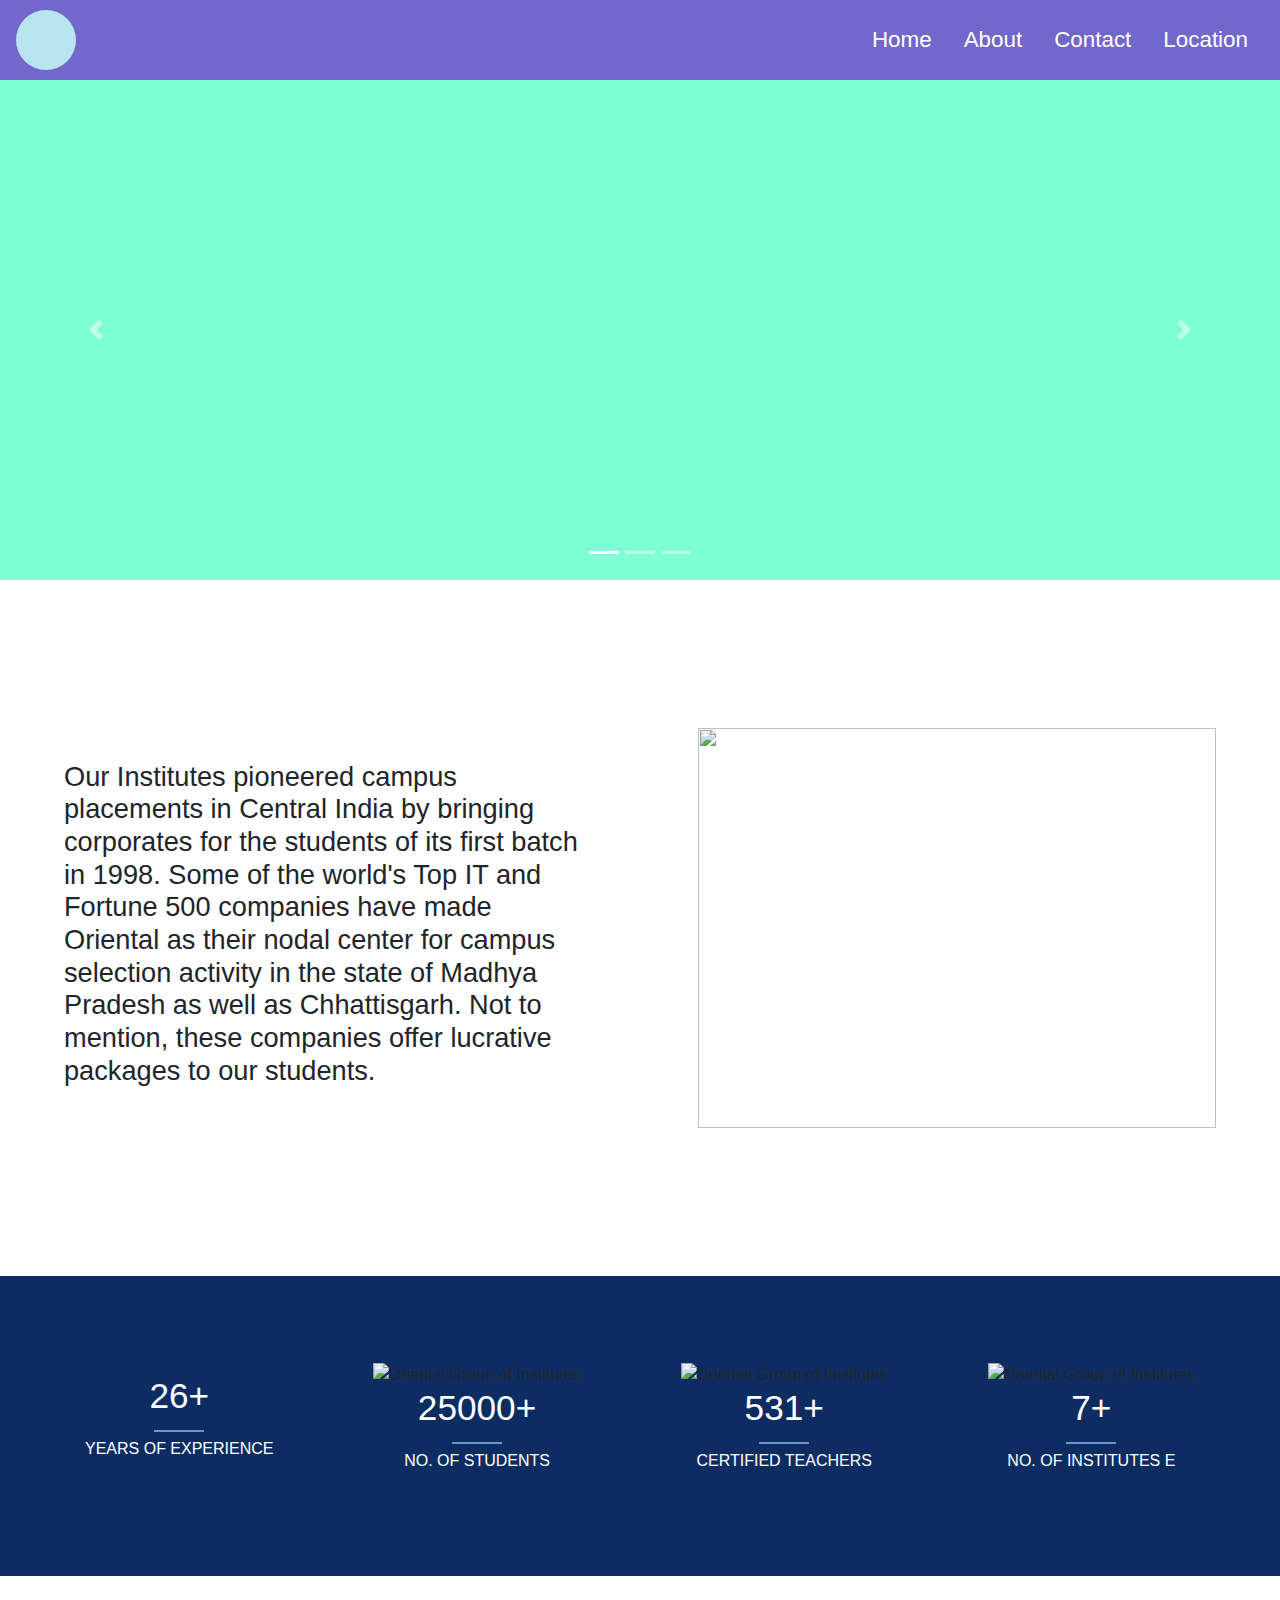
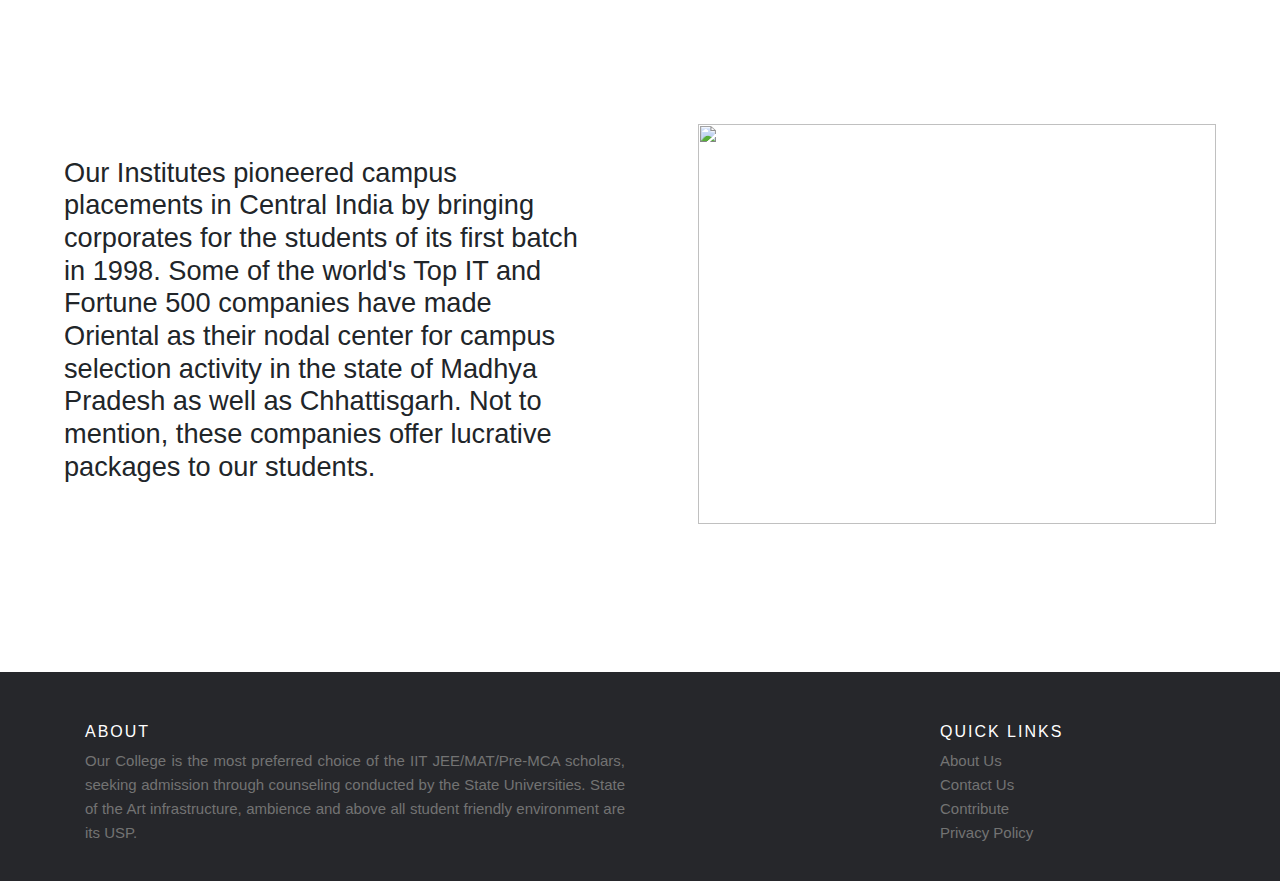
==== index.html @ 36cfe5d4 "Add files via upload" ====
<!DOCTYPE html>
<html lang="en">
  <head>
    <meta charset="UTF-8" />
    <meta http-equiv="X-UA-Compatible" content="IE=edge" />
    <meta name="viewport" content="width=device-width, initial-scale=1.0" />
    <title>Welcome</title>
    <link
      rel="stylesheet"
      href="https://maxcdn.bootstrapcdn.com/bootstrap/4.0.0/css/bootstrap.min.css"
      integrity="sha384-Gn5384xqQ1aoWXA+058RXPxPg6fy4IWvTNh0E263XmFcJlSAwiGgFAW/dAiS6JXm"
      crossorigin="anonymous"
    />
    <link rel="stylesheet" href="style.css" />
  </head>

  <body>
    <nav class="">
      <div class="logo"></div>
      <div class="nav--list">
        <a class="nav--item" href="*">Home</a>
        <a class="nav--item" href="http://">About</a>
        <a class="nav--item" href="http://">Contact</a>
        <a class="nav--item" href="http://">Location</a>
      </div>
    </nav>

    <main>
      <section>
        <div
          id="carouselExampleIndicators"
          class="carousel slide"
          data-ride="carousel"
        >
          <ol class="carousel-indicators">
            <li
              data-target="#carouselExampleIndicators"
              data-slide-to="0"
              class="active"
            ></li>
            <li data-target="#carouselExampleIndicators" data-slide-to="1"></li>
            <li data-target="#carouselExampleIndicators" data-slide-to="2"></li>
          </ol>
          <div class="carousel-inner">
            <div class="carousel-item active">
              <!-- <img class="d-block w-100" src="..." alt="First slide" /> -->
              <div class="dummy--img"></div>
            </div>
            <div class="carousel-item">
              <!-- <img class="d-block w-100" src="..." alt="Second slide" /> -->
              <div class="dummy--img"></div>
            </div>
            <div class="carousel-item">
              <!-- <img class="d-block w-100" src="..." alt="Third slide" /> -->
              <div class="dummy--img"></div>
            </div>
          </div>
          <a
            class="carousel-control-prev"
            href="#carouselExampleIndicators"
            role="button"
            data-slide="prev"
          >
            <span class="carousel-control-prev-icon" aria-hidden="true"></span>
            <span class="sr-only">Previous</span>
          </a>
          <a
            class="carousel-control-next"
            href="#carouselExampleIndicators"
            role="button"
            data-slide="next"
          >
            <span class="carousel-control-next-icon" aria-hidden="true"></span>
            <span class="sr-only">Next</span>
          </a>
        </div>
      </section>

      <section class="">
        <div class="article--section">
          <div class="article--section--data">
            <h4 class="article--section--text">
              Our Institutes pioneered campus placements in Central India by
              bringing corporates for the students of its first batch in 1998.
              Some of the world's Top IT and Fortune 500 companies have made
              Oriental as their nodal center for campus selection activity in
              the state of Madhya Pradesh as well as Chhattisgarh. Not to
              mention, these companies offer lucrative packages to our students.
            </h4>
          </div>
          <div class="article--section--img">
            <img src="./article__img.svg" alt="" srcset="" />
          </div>
        </div>
      </section>

      <section class="bg--lightgray">
        <div class="card--section">
          <div class="container">
            <div class="container--card">
              <img src="https://www.oistbpl.com/images/oist-s5.png" alt="" />
              <h4 class="card--heading">26+</h4>
              <div class="card--line"></div>
              <p class="card--p">YEARS OF EXPERIENCE</p>
            </div>
            <div class="container--card">
              <img
                src="https://www.oistbpl.com/images/oist-s2.png"
                alt="Oriental Group of Institutes"
              />
              <h4 class="card--heading">25000+</h4>
              <div class="card--line"></div>
              <p class="card--p">NO. OF STUDENTS</p>
            </div>
            <div class="container--card">
              <img
                src="https://www.oistbpl.com/images/oist-s3.png"
                alt="Oriental Group of Institutes"
              />
              <h4 class="card--heading">531+</h4>
              <div class="card--line"></div>
              <p class="card--p">CERTIFIED TEACHERS</p>
            </div>
            <div class="container--card">
              <img
                src="https://www.oistbpl.com/images/oist-s1.png"
                alt="Oriental Group of Institutes"
              />
              <h4 class="card--heading">7+</h4>
              <div class="card--line"></div>
              <p class="card--p">NO. OF INSTITUTES E</p>
            </div>
          </div>
        </div>
      </section>
      <section class="">
        <div class="article--section">
          <div class="article--section--data">
            <h4 class="article--section--text">
              Our Institutes pioneered campus placements in Central India by
              bringing corporates for the students of its first batch in 1998.
              Some of the world's Top IT and Fortune 500 companies have made
              Oriental as their nodal center for campus selection activity in
              the state of Madhya Pradesh as well as Chhattisgarh. Not to
              mention, these companies offer lucrative packages to our students.
            </h4>
          </div>
          <div class="article--section--img">
            <img src="./edu__img.svg" alt="" srcset="" />
          </div>
        </div>
      </section>
    </main>

    <!-- Site footer -->
    <footer class="site-footer">
      <div class="container">
        <div class="row">
          <div class="col-sm-12 col-md-6">
            <h6>About</h6>
            <p class="text-justify">
              Our College is the most preferred choice of the IIT
              JEE/MAT/Pre-MCA scholars, seeking admission through counseling
              conducted by the State Universities. State of the Art
              infrastructure, ambience and above all student friendly
              environment are its USP.
            </p>
          </div>

          <div class="col-xs-6 col-md-3"></div>

          <div class="col-xs-6 col-md-3">
            <h6>Quick Links</h6>
            <ul class="footer-links">
              <li><a>About Us</a></li>
              <li><a>Contact Us</a></li>
              <li>
                <a>Contribute</a>
              </li>
              <li>
                <a>Privacy Policy</a>
              </li>
            </ul>
          </div>
        </div>
        <hr />
      </div>
      <div class="container">
        <div class="row"></div>
      </div>
    </footer>

    <script
      src="https://code.jquery.com/jquery-3.2.1.slim.min.js"
      integrity="sha384-KJ3o2DKtIkvYIK3UENzmM7KCkRr/rE9/Qpg6aAZGJwFDMVNA/GpGFF93hXpG5KkN"
      crossorigin="anonymous"
    ></script>
    <script
      src="https://cdnjs.cloudflare.com/ajax/libs/popper.js/1.12.9/umd/popper.min.js"
      integrity="sha384-ApNbgh9B+Y1QKtv3Rn7W3mgPxhU9K/ScQsAP7hUibX39j7fakFPskvXusvfa0b4Q"
      crossorigin="anonymous"
    ></script>
    <script
      src="https://maxcdn.bootstrapcdn.com/bootstrap/4.0.0/js/bootstrap.min.js"
      integrity="sha384-JZR6Spejh4U02d8jOt6vLEHfe/JQGiRRSQQxSfFWpi1MquVdAyjUar5+76PVCmYl"
      crossorigin="anonymous"
    ></script>
  </body>
</html>
---- style.css ----
* {
  box-sizing: border-box;
  margin: 0;
  padding: 0;
}

a {
  text-decoration: none;
}

nav {
  width: 100%;
  height: 80px;
  background: #7267cb;
  display: flex;
  justify-content: space-between;
  align-items: center;
  padding: 0 1rem;
}

.logo {
  width: 60px;
  height: 60px;
  border-radius: 50%;
  background: #b8e4f0;
}

.nav--list {
  display: flex;
  justify-content: space-between;
  align-items: center;
}

.nav--item {
  color: #fff;
  font-size: 1.4rem;
  margin: 0 1rem;
}

.dummy--img {
  width: 100%;
  height: 500px;
  background-color: aquamarine;
}

.article--section {
  width: 90%;
  height: auto;
  display: flex;
  margin: 3rem auto;
  justify-content: space-between;
  align-items: center;
}

.article--section--data {
  width: 45%;
  height: 600px;
  display: flex;
  justify-content: center;
  align-items: center;
}

.article--section--img {
  width: 45%;
  height: 400px;
}

.article--section--img > img {
  width: 100%;
  height: 400px;
}

.article--section--text {
  font-size: 1.7rem;
}

.card--section {
  width: 90%;
  height: 300px;
  display: flex;
  margin: 3rem auto;
  justify-content: space-between;
  align-items: center;
  background: #0d2d62;
  padding: 50px 0;
}

.bg--lightgray {
  background: #0d2d62;
}

.container {
  display: flex;
  justify-content: space-between;
  align-items: center;
}

.container--card {
  display: flex;
  justify-content: center;
  align-self: center;
  flex-direction: column;
}

.card--heading {
  font-size: 2.2rem;
  color: #fff;
  text-align: center;
}

.card--line {
  width: 50px;
  padding: 1px;
  margin: 5px auto;
  background: #6c95c7;
  border: none;
  display: block;
  webkit-transition: all 0.3s ease;
  transition: all 0.3s ease;
}

.card--p {
  font-size: 1rem;
  color: #fff;
  text-align: center;
}

.site-footer {
  background-color: #26272b;
  padding: 45px 0 20px;
  font-size: 15px;
  line-height: 24px;
  color: #737373;
}
.site-footer hr {
  border-top-color: #bbb;
  opacity: 0.5;
}
.site-footer hr.small {
  margin: 20px 0;
}
.site-footer h6 {
  color: #fff;
  font-size: 16px;
  text-transform: uppercase;
  margin-top: 5px;
  letter-spacing: 2px;
}
.site-footer a {
  color: #737373;
}
.site-footer a:hover {
  color: #3366cc;
  text-decoration: none;
}
.footer-links {
  padding-left: 0;
  list-style: none;
}
.footer-links li {
  display: block;
}
.footer-links a {
  color: #737373;
}
.footer-links a:active,
.footer-links a:focus,
.footer-links a:hover {
  color: #3366cc;
  text-decoration: none;
}
.footer-links.inline li {
  display: inline-block;
}
.site-footer .social-icons {
  text-align: right;
}
.site-footer .social-icons a {
  width: 40px;
  height: 40px;
  line-height: 40px;
  margin-left: 6px;
  margin-right: 0;
  border-radius: 100%;
  background-color: #33353d;
}
.copyright-text {
  margin: 0;
}
@media (max-width: 991px) {
  .site-footer [class^="col-"] {
    margin-bottom: 30px;
  }

  .nav--item {
    display: none;
  }
  .article--section {
    flex-direction: column;
  }
  .article--section--data {
    width: 100%;
  }

  .article--section--img {
    width: 80%;
  }

  .card--section {
    height: auto;
  }
  .container {
    flex-direction: column;
  }
}
@media (max-width: 767px) {
  .site-footer {
    padding-bottom: 0;
  }
  .site-footer .copyright-text,
  .site-footer .social-icons {
    text-align: center;
  }
}
.social-icons {
  padding-left: 0;
  margin-bottom: 0;
  list-style: none;
}
.social-icons li {
  display: inline-block;
  margin-bottom: 4px;
}
.social-icons li.title {
  margin-right: 15px;
  text-transform: uppercase;
  color: #96a2b2;
  font-weight: 700;
  font-size: 13px;
}
.social-icons a {
  background-color: #eceeef;
  color: #818a91;
  font-size: 16px;
  display: inline-block;
  line-height: 44px;
  width: 44px;
  height: 44px;
  text-align: center;
  margin-right: 8px;
  border-radius: 100%;
  -webkit-transition: all 0.2s linear;
  -o-transition: all 0.2s linear;
  transition: all 0.2s linear;
}
.social-icons a:active,
.social-icons a:focus,
.social-icons a:hover {
  color: #fff;
  background-color: #29aafe;
}
.social-icons.size-sm a {
  line-height: 34px;
  height: 34px;
  width: 34px;
  font-size: 14px;
}
.social-icons a.facebook:hover {
  background-color: #3b5998;
}
.social-icons a.twitter:hover {
  background-color: #00aced;
}
.social-icons a.linkedin:hover {
  background-color: #007bb6;
}
.social-icons a.dribbble:hover {
  background-color: #ea4c89;
}
@media (max-width: 767px) {
  .social-icons li.title {
    display: block;
    margin-right: 0;
    font-weight: 600;
  }
}
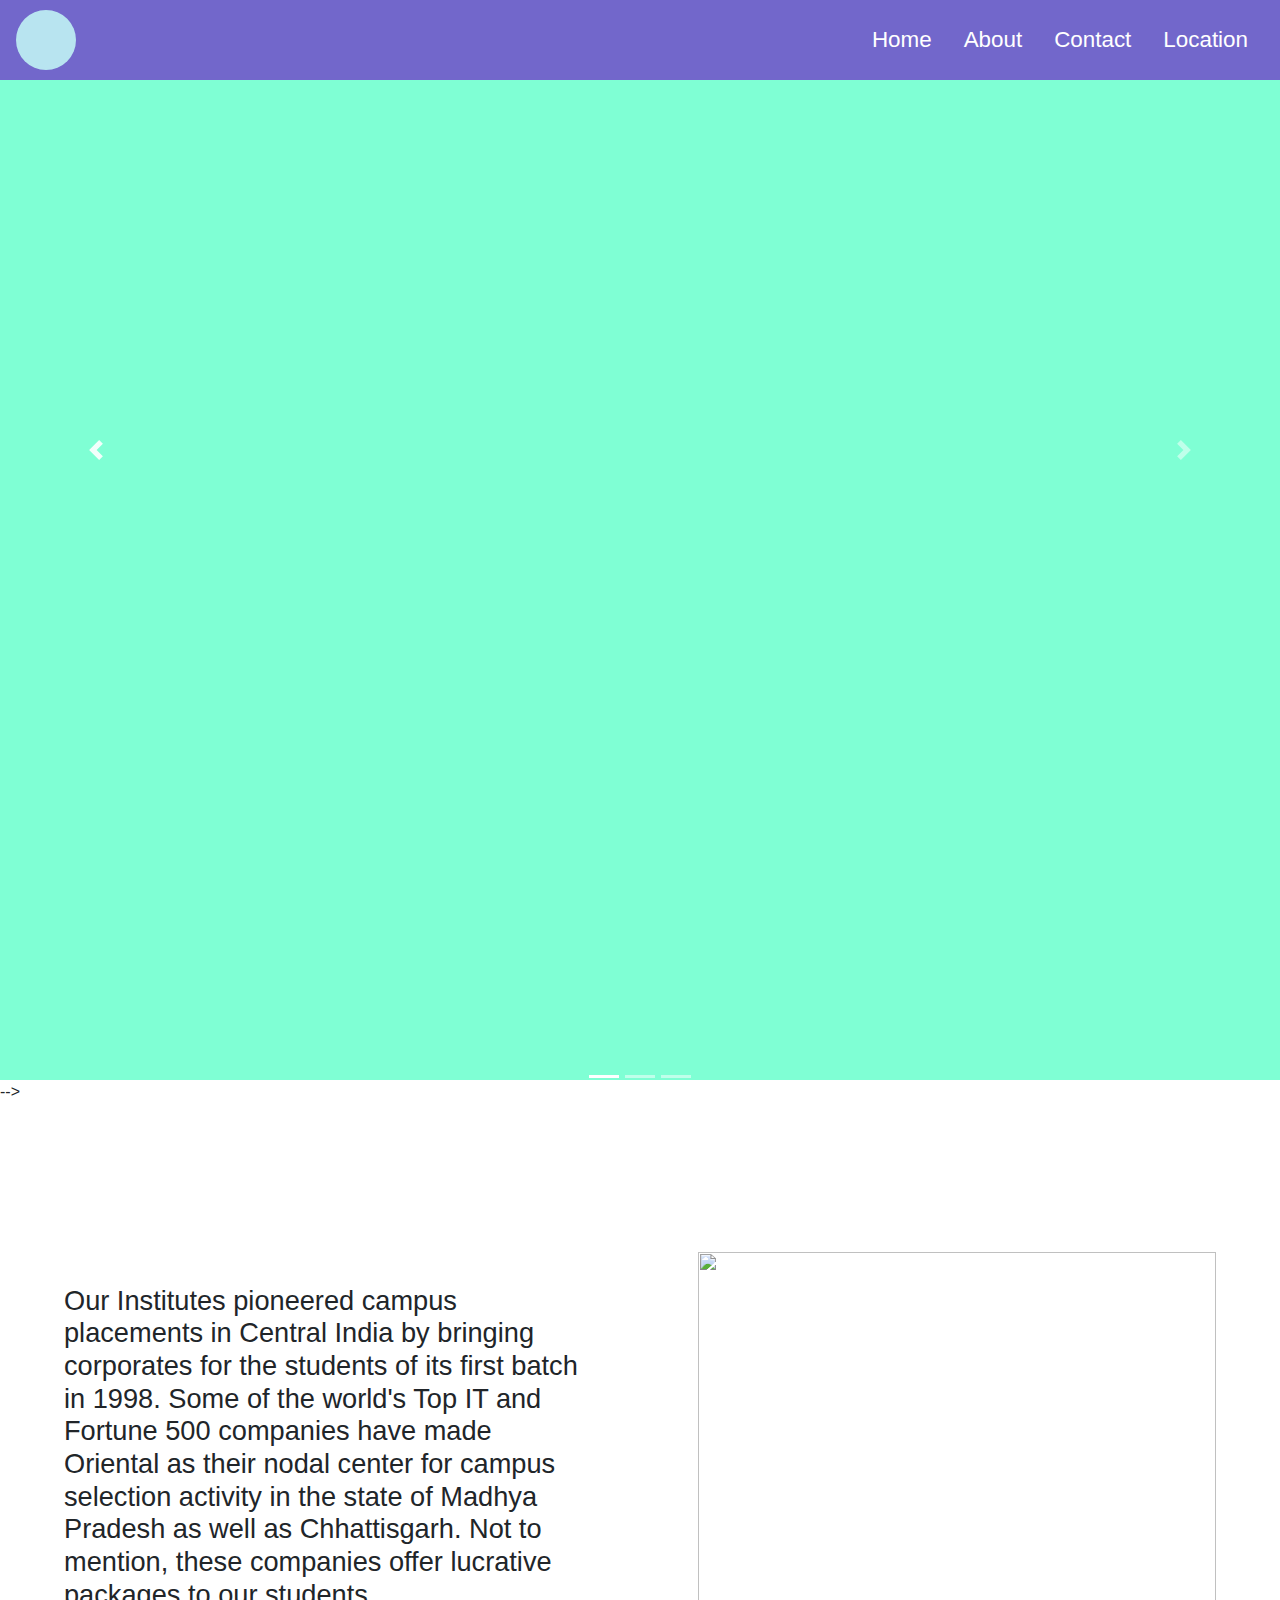
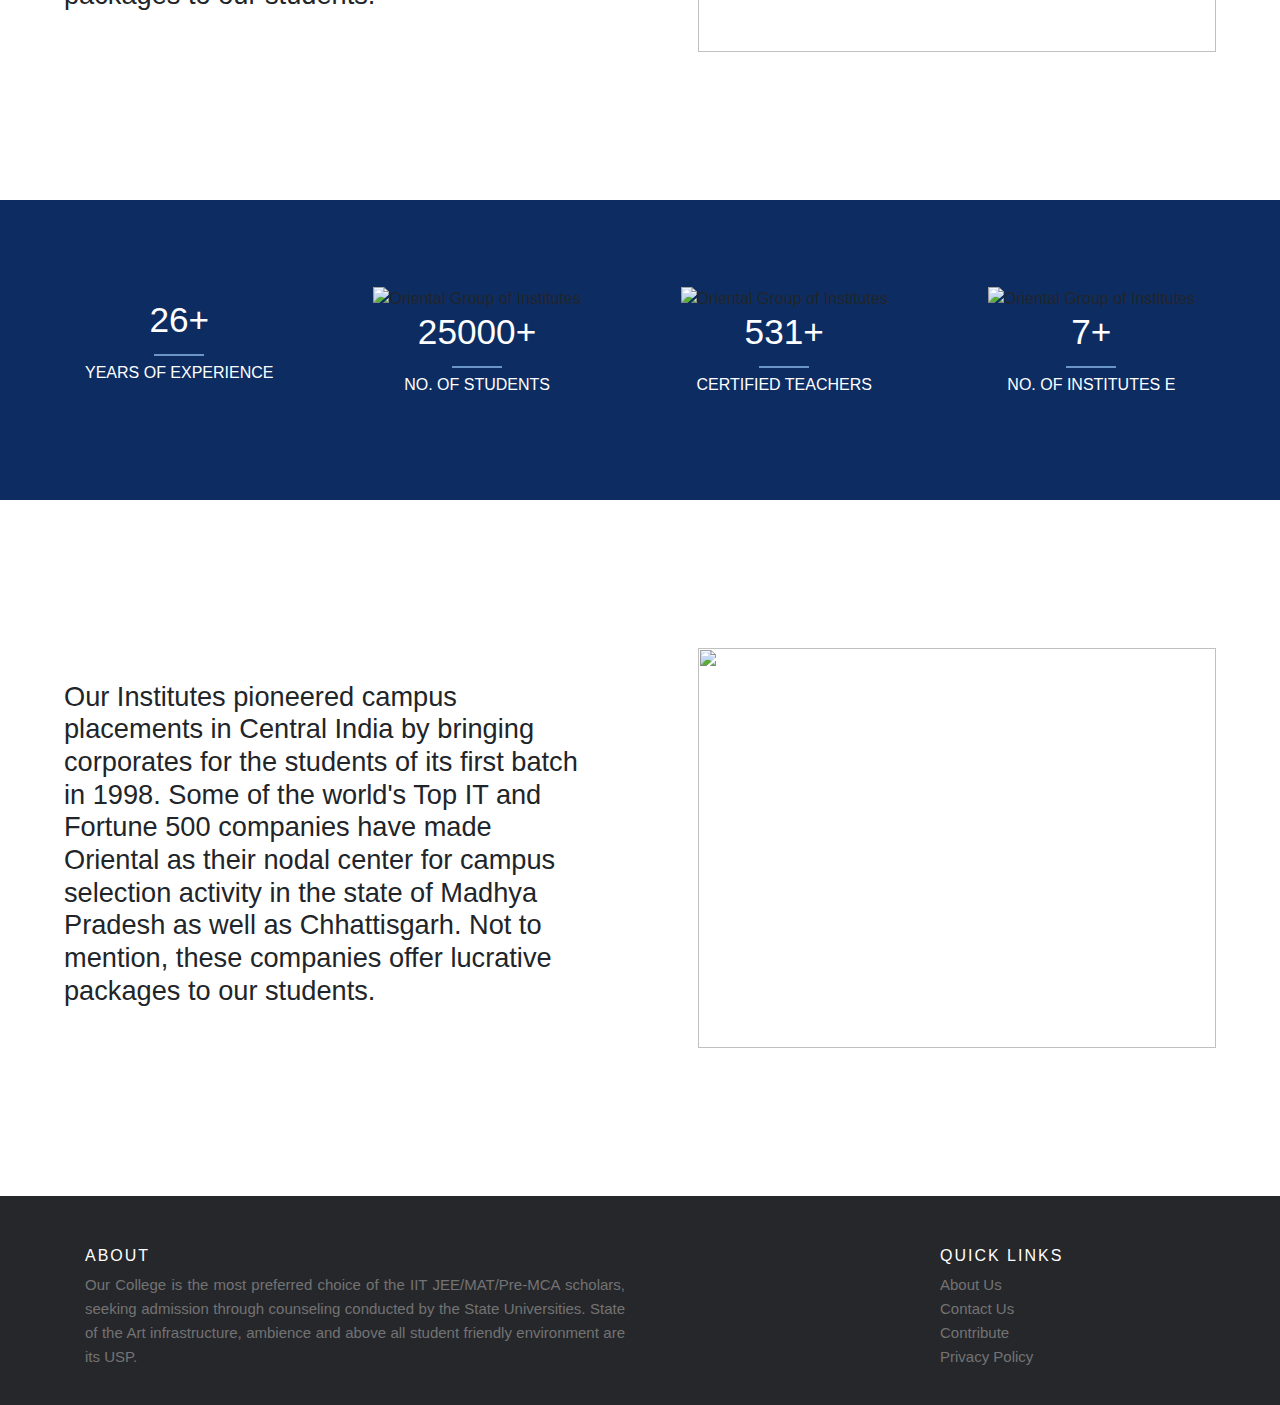
==== commit 07d4639a: "Update index.html" ====
--- a/index.html
+++ b/index.html
@@ -43,17 +43,17 @@
           </ol>
           <div class="carousel-inner">
             <div class="carousel-item active">
-              <!-- <img class="d-block w-100" src="..." alt="First slide" /> -->
+              <!-- <img class="d-block w-100" src="oriental-banner-1.jpg" alt="First slide" /> -->
               <div class="dummy--img"></div>
             </div>
-            <div class="carousel-item">
+<!--             <div class="carousel-item">
               <!-- <img class="d-block w-100" src="..." alt="Second slide" /> -->
               <div class="dummy--img"></div>
             </div>
             <div class="carousel-item">
               <!-- <img class="d-block w-100" src="..." alt="Third slide" /> -->
               <div class="dummy--img"></div>
-            </div>
+            </div> -->
           </div>
           <a
             class="carousel-control-prev"
